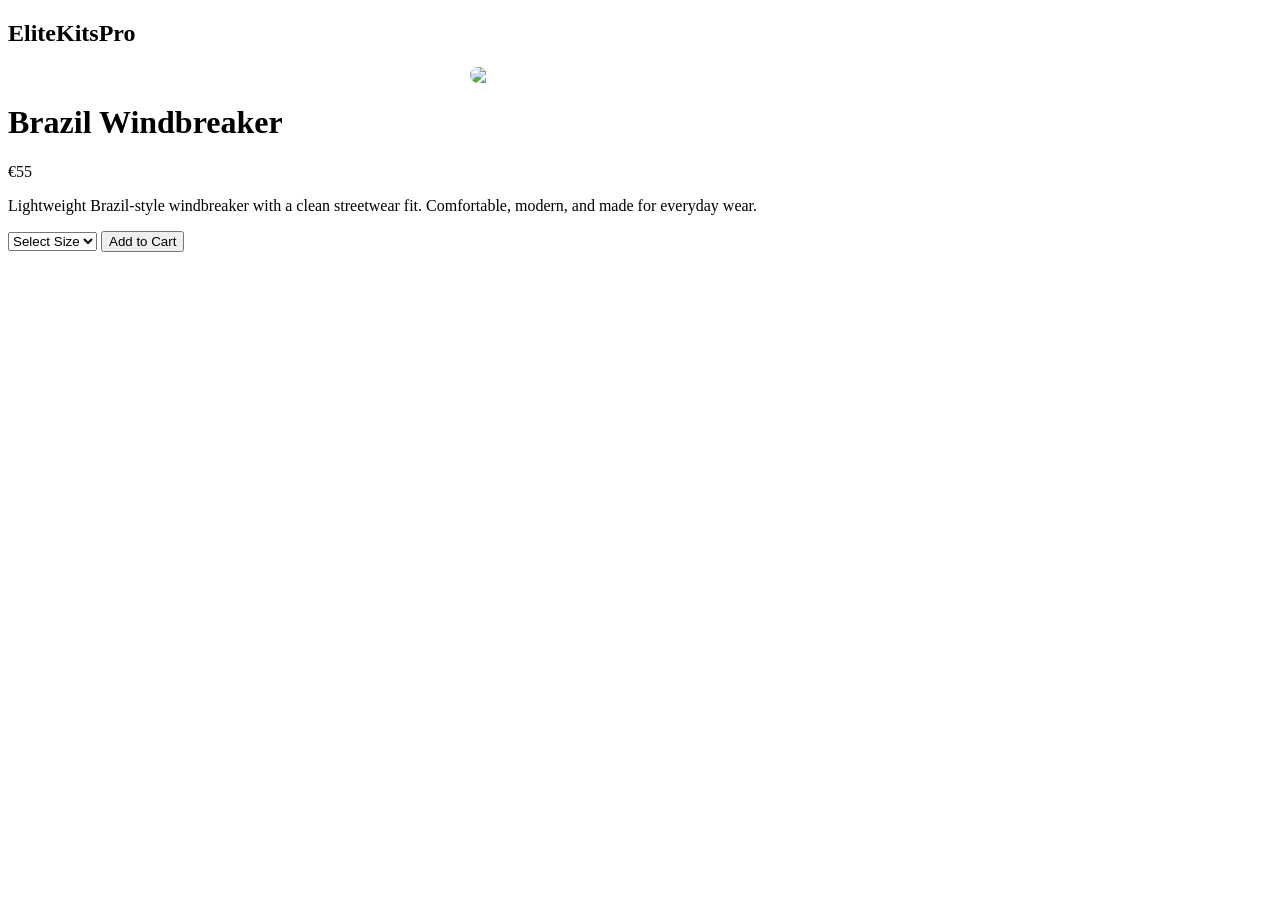
==== brazil.html @ 7fb80d45 "Rename Brazil.html to brazil.html" ====
<!DOCTYPE html>
<html lang="en">
<head>
<meta charset="UTF-8">
<title>Brazil Windbreaker</title>
<meta name="viewport" content="width=device-width, initial-scale=1.0">

<link rel="stylesheet" href="style.css">
</head>

<body>

<!-- BACK NAV -->
<div class="nav">
  <h2 onclick="location.href='index.html'">EliteKitsPro</h2>
</div>

<!-- PRODUCT PAGE -->
<div class="product-page">

  <img src="https://raw.githubusercontent.com/Adot-alt/EliteKitsPro/main/IMG_0475.jpeg">

  <h1>Brazil Windbreaker</h1>

  <p class="price">€55</p>

  <p class="desc">
    Lightweight Brazil-style windbreaker with a clean streetwear fit. Comfortable, modern, and made for everyday wear.
  </p>

  <!-- SIZE SELECT -->
  <select>
    <option>Select Size</option>
    <option>S</option>
    <option>M</option>
    <option>L</option>
    <option>XL</option>
  </select>

  <!-- BUTTON -->
  <button onclick="alert('Added to cart (demo)')">
    Add to Cart
  </button>

</div>

</body>
</html>
---- style.css ----
/* ===== PRODUCT CARD IMAGE (MAIN FIX) ===== */
.card img {
  width: 100%;
  height: 230px;
  object-fit: cover;
  object-position: center;
  display: block;
  border-radius: 10px;

  /* fixes blurry scaling */
  image-rendering: auto;
  -webkit-backface-visibility: hidden;
  transform: translateZ(0);
}

/* ===== PRODUCT PAGE IMAGE (HIGH QUALITY LOOK) ===== */
.product-page img {
  width: 340px;
  max-width: 92%;
  height: auto;
  object-fit: contain;
  display: block;
  margin: 0 auto 20px auto;
  border-radius: 12px;

  /* sharper rendering */
  image-rendering: auto;
  -webkit-backface-visibility: hidden;
  transform: translateZ(0);
}

/* ===== HOVER ZOOM (Nike-style feel) ===== */
.card img {
  transition: transform 0.3s ease;
}

.card:hover img {
  transform: scale(1.05);
}
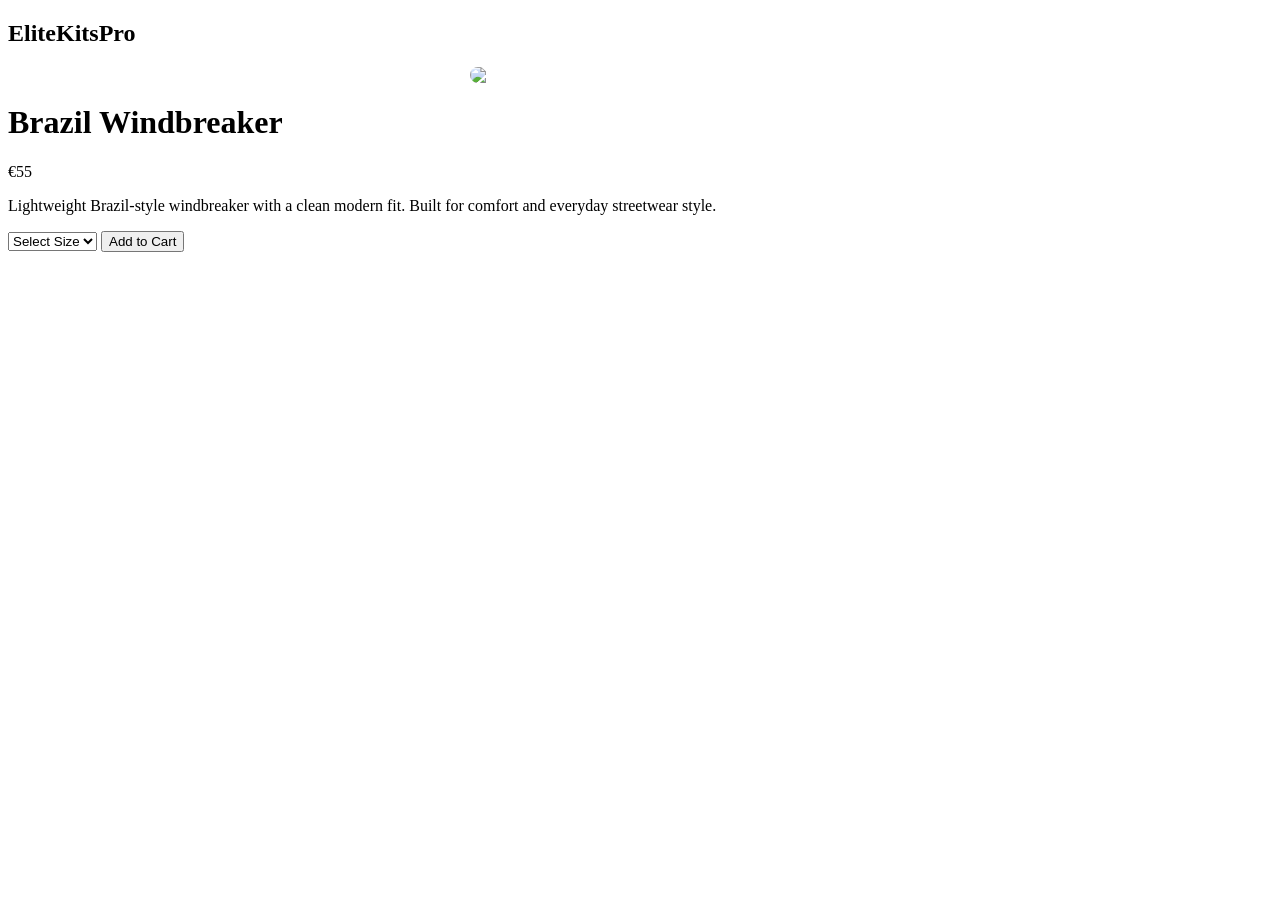
==== commit 5dd2a525: "Create brazil.html" ====
--- a/brazil.html
+++ b/brazil.html
@@ -10,7 +10,7 @@
 
 <body>
 
-<!-- BACK NAV -->
+<!-- NAV -->
 <div class="nav">
   <h2 onclick="location.href='index.html'">EliteKitsPro</h2>
 </div>
@@ -25,7 +25,7 @@
   <p class="price">€55</p>
 
   <p class="desc">
-    Lightweight Brazil-style windbreaker with a clean streetwear fit. Comfortable, modern, and made for everyday wear.
+    Lightweight Brazil-style windbreaker with a clean modern fit. Built for comfort and everyday streetwear style.
   </p>
 
   <!-- SIZE SELECT -->
@@ -37,7 +37,7 @@
     <option>XL</option>
   </select>
 
-  <!-- BUTTON -->
+  <!-- ADD TO CART (demo only) -->
   <button onclick="alert('Added to cart (demo)')">
     Add to Cart
   </button>
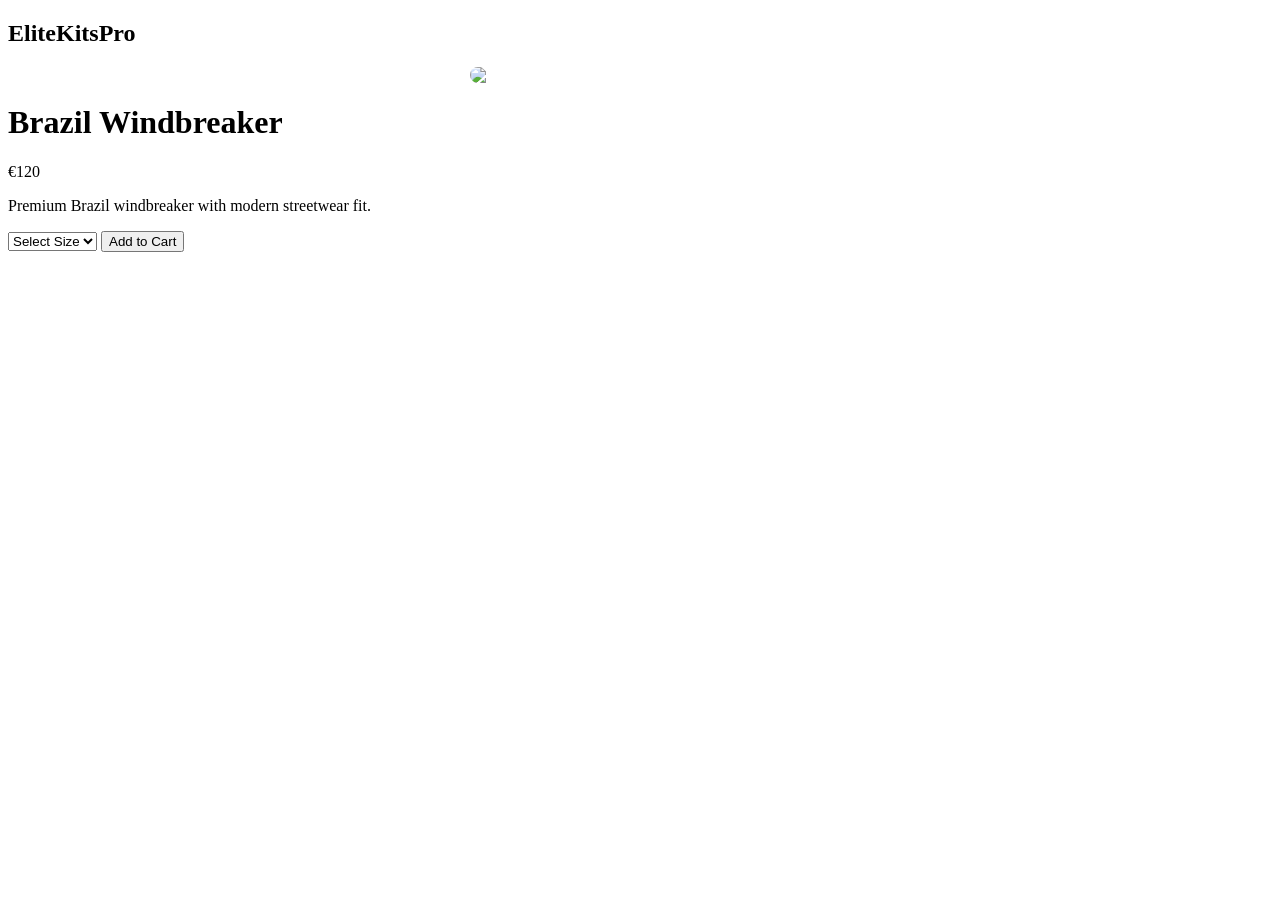
==== commit 71ac635e: "Update brazil.html" ====
--- a/brazil.html
+++ b/brazil.html
@@ -4,31 +4,28 @@
 <meta charset="UTF-8">
 <title>Brazil Windbreaker</title>
 <meta name="viewport" content="width=device-width, initial-scale=1.0">
-
 <link rel="stylesheet" href="style.css">
 </head>
 
 <body>
 
-<!-- NAV -->
 <div class="nav">
   <h2 onclick="location.href='index.html'">EliteKitsPro</h2>
 </div>
 
-<!-- PRODUCT PAGE -->
 <div class="product-page">
 
   <img src="https://raw.githubusercontent.com/Adot-alt/EliteKitsPro/main/IMG_0475.jpeg">
 
   <h1>Brazil Windbreaker</h1>
 
-  <p class="price">€55</p>
+  <!-- ✅ PRICE (VISIBLE) -->
+  <p class="price">€120</p>
 
   <p class="desc">
-    Lightweight Brazil-style windbreaker with a clean modern fit. Built for comfort and everyday streetwear style.
+    Premium Brazil windbreaker with modern streetwear fit.
   </p>
 
-  <!-- SIZE SELECT -->
   <select>
     <option>Select Size</option>
     <option>S</option>
@@ -37,8 +34,8 @@
     <option>XL</option>
   </select>
 
-  <!-- ADD TO CART (demo only) -->
-  <button onclick="alert('Added to cart (demo)')">
+  <!-- ✅ CART BUTTON (REAL PRICE) -->
+  <button onclick="addToCart('Brazil Windbreaker', 120)">
     Add to Cart
   </button>
 
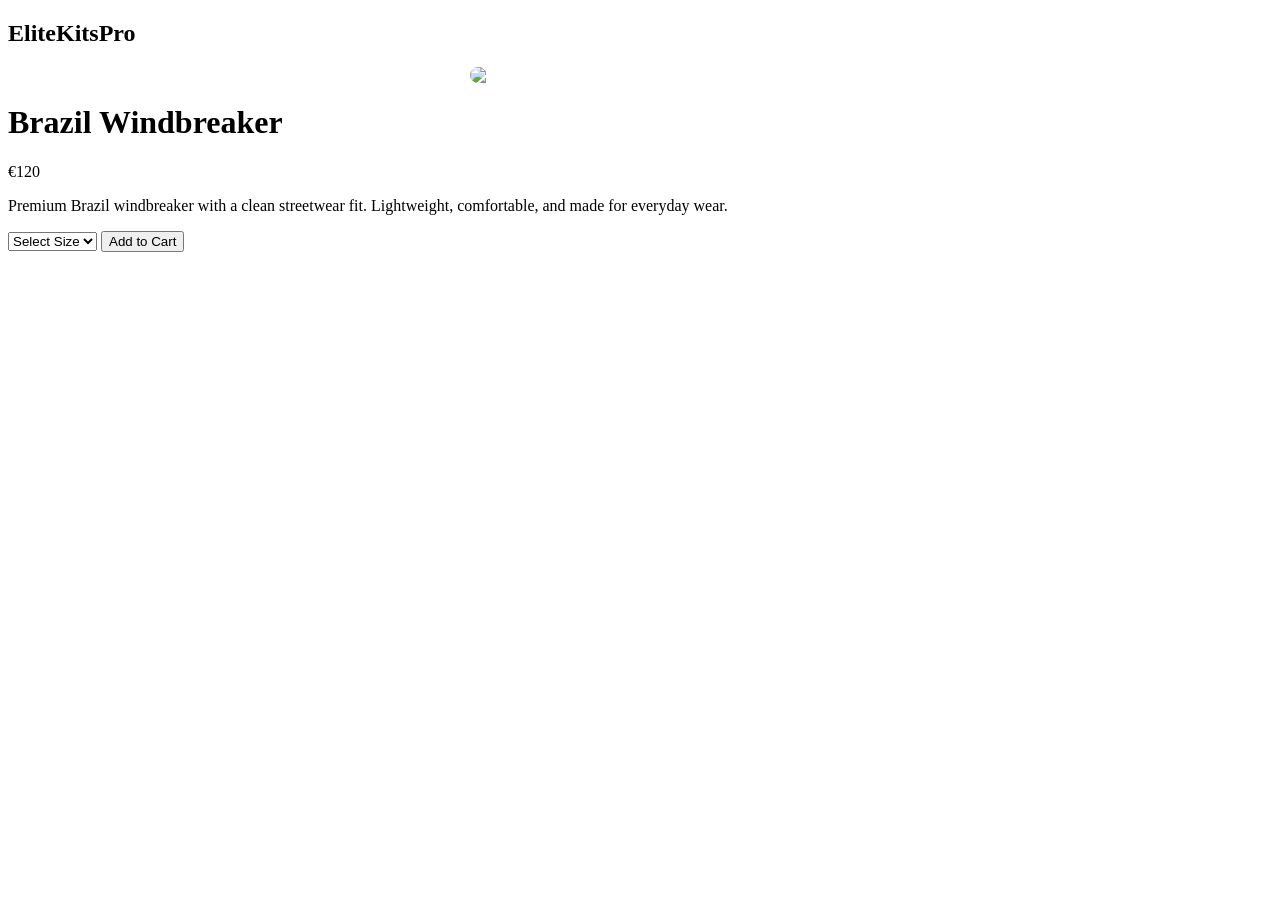
==== commit 68aaccf9: "Update brazil.html" ====
--- a/brazil.html
+++ b/brazil.html
@@ -9,23 +9,29 @@
 
 <body>
 
+<!-- NAV -->
 <div class="nav">
   <h2 onclick="location.href='index.html'">EliteKitsPro</h2>
 </div>
 
+<!-- PRODUCT PAGE -->
 <div class="product-page">
 
+  <!-- IMAGE -->
   <img src="https://raw.githubusercontent.com/Adot-alt/EliteKitsPro/main/IMG_0475.jpeg">
 
+  <!-- TITLE -->
   <h1>Brazil Windbreaker</h1>
 
-  <!-- ✅ PRICE (VISIBLE) -->
+  <!-- PRICE (VISIBLE) -->
   <p class="price">€120</p>
 
+  <!-- DESCRIPTION -->
   <p class="desc">
-    Premium Brazil windbreaker with modern streetwear fit.
+    Premium Brazil windbreaker with a clean streetwear fit. Lightweight, comfortable, and made for everyday wear.
   </p>
 
+  <!-- SIZE SELECT -->
   <select>
     <option>Select Size</option>
     <option>S</option>
@@ -34,7 +40,7 @@
     <option>XL</option>
   </select>
 
-  <!-- ✅ CART BUTTON (REAL PRICE) -->
+  <!-- ADD TO CART (REAL VALUE) -->
   <button onclick="addToCart('Brazil Windbreaker', 120)">
     Add to Cart
   </button>
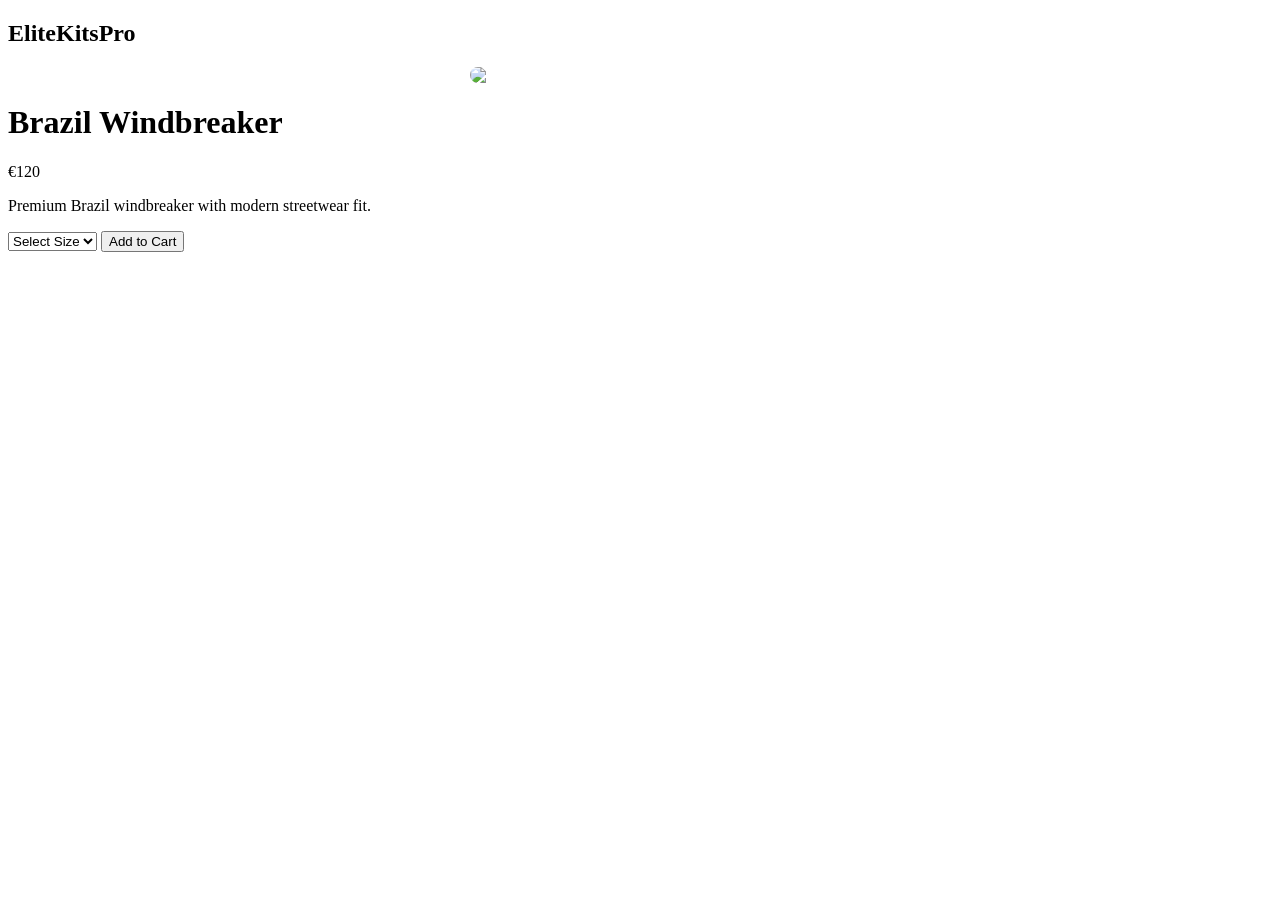
==== commit f3ed5f82: "Update brazil.html" ====
--- a/brazil.html
+++ b/brazil.html
@@ -9,29 +9,22 @@
 
 <body>
 
-<!-- NAV -->
 <div class="nav">
   <h2 onclick="location.href='index.html'">EliteKitsPro</h2>
 </div>
 
-<!-- PRODUCT PAGE -->
 <div class="product-page">
 
-  <!-- IMAGE -->
   <img src="https://raw.githubusercontent.com/Adot-alt/EliteKitsPro/main/IMG_0475.jpeg">
 
-  <!-- TITLE -->
   <h1>Brazil Windbreaker</h1>
 
-  <!-- PRICE (VISIBLE) -->
   <p class="price">€120</p>
 
-  <!-- DESCRIPTION -->
   <p class="desc">
-    Premium Brazil windbreaker with a clean streetwear fit. Lightweight, comfortable, and made for everyday wear.
+    Premium Brazil windbreaker with modern streetwear fit.
   </p>
 
-  <!-- SIZE SELECT -->
   <select>
     <option>Select Size</option>
     <option>S</option>
@@ -40,7 +33,6 @@
     <option>XL</option>
   </select>
 
-  <!-- ADD TO CART (REAL VALUE) -->
   <button onclick="addToCart('Brazil Windbreaker', 120)">
     Add to Cart
   </button>
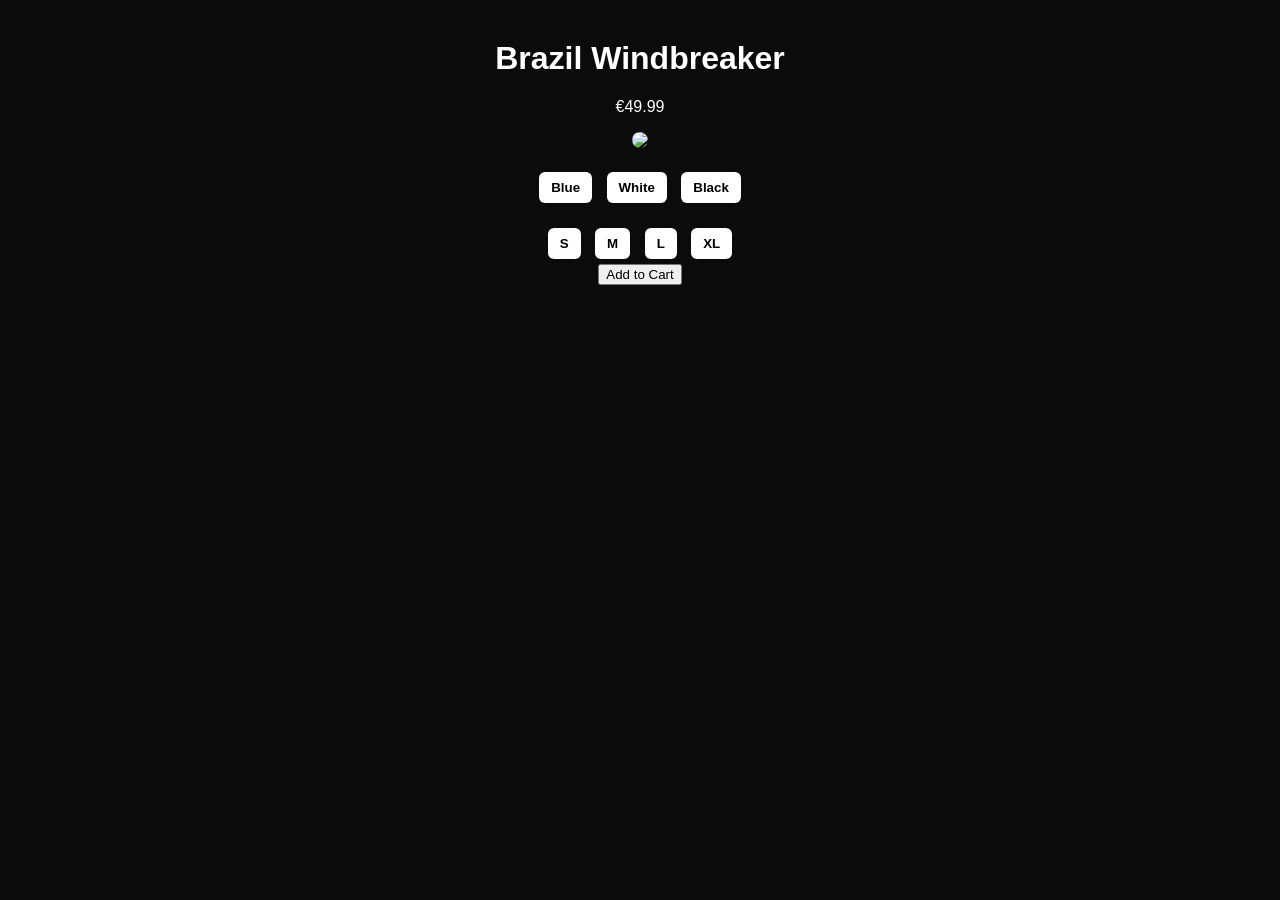
==== commit 0bce66ca: "Update brazil.html" ====
--- a/brazil.html
+++ b/brazil.html
@@ -9,35 +9,55 @@
 
 <body>
 
-<div class="nav">
-  <h2 onclick="location.href='index.html'">EliteKitsPro</h2>
-</div>
-
 <div class="product-page">
 
-  <img src="https://raw.githubusercontent.com/Adot-alt/EliteKitsPro/main/IMG_0475.jpeg">
+  <h1>Brazil Windbreaker</h1>
+  <p>€49.99</p>
 
-  <h1>Brazil Windbreaker</h1>
+  <img id="mainImg" src="https://github.com/EliteKitsPro/EliteKitsPro/blob/main/IMG_0488.jpeg?raw=true">
 
-  <p class="price">€120</p>
+  <!-- COLOR VARIANTS -->
+  <div class="variants">
+    <button onclick="changeImg('blue')">Blue</button>
+    <button onclick="changeImg('white')">White</button>
+    <button onclick="changeImg('black')">Black</button>
+  </div>
 
-  <p class="desc">
-    Premium Brazil windbreaker with modern streetwear fit.
-  </p>
+  <!-- SIZE SELECT -->
+  <div class="variants">
+    <button onclick="setSize('S')">S</button>
+    <button onclick="setSize('M')">M</button>
+    <button onclick="setSize('L')">L</button>
+    <button onclick="setSize('XL')">XL</button>
+  </div>
 
-  <select>
-    <option>Select Size</option>
-    <option>S</option>
-    <option>M</option>
-    <option>L</option>
-    <option>XL</option>
-  </select>
-
-  <button onclick="addToCart('Brazil Windbreaker', 120)">
+  <button onclick="addToCart('Brazil Windbreaker (' + size + ')', 49.99)">
     Add to Cart
   </button>
 
 </div>
 
+<script>
+let size = "M";
+
+function setSize(s){
+  size = s;
+}
+
+function changeImg(color){
+  let img = document.getElementById("mainImg");
+
+  if(color === "blue"){
+    img.src = "https://github.com/EliteKitsPro/EliteKitsPro/blob/main/IMG_0488.jpeg?raw=true";
+  }
+  if(color === "white"){
+    img.src = "https://github.com/EliteKitsPro/EliteKitsPro/blob/main/IMG_0490.jpeg?raw=true";
+  }
+  if(color === "black"){
+    img.src = "https://github.com/EliteKitsPro/EliteKitsPro/blob/main/IMG_0494.jpeg?raw=true";
+  }
+}
+</script>
+
 </body>
 </html>
--- a/style.css
+++ b/style.css
@@ -1,39 +1,97 @@
- /* ===== PRODUCT CARD IMAGE (MAIN FIX) ===== */
+* {
+  box-sizing: border-box;
+}
+
+body {
+  margin: 0;
+  font-family: Arial, sans-serif;
+  background: #0b0b0b;
+  color: white;
+  overflow-x: hidden;
+}
+
+/* HERO */
+.hero {
+  text-align: center;
+  padding: 60px 20px;
+}
+
+.hero h1 {
+  font-size: 45px;
+}
+
+.hero p {
+  color: #aaa;
+}
+
+/* PRODUCTS GRID */
+.products {
+  display: grid;
+  grid-template-columns: repeat(auto-fit, minmax(220px, 1fr));
+  gap: 20px;
+  padding: 30px;
+  max-width: 900px;
+  margin: 0 auto;
+}
+
+/* PRODUCT CARD */
+.card {
+  background: #111;
+  padding: 15px;
+  border-radius: 12px;
+  text-align: center;
+  cursor: pointer;
+  transition: 0.2s;
+}
+
+.card:hover {
+  transform: scale(1.03);
+}
+
+/* IMAGE */
 .card img {
   width: 100%;
-  height: 230px;
+  height: 200px;
   object-fit: cover;
-  object-position: center;
-  display: block;
   border-radius: 10px;
-
-  /* fixes blurry scaling */
-  image-rendering: auto;
-  -webkit-backface-visibility: hidden;
-  transform: translateZ(0);
 }
 
-/* ===== PRODUCT PAGE IMAGE (HIGH QUALITY LOOK) ===== */
-.product-page img {
-  width: 340px;
-  max-width: 92%;
-  height: auto;
-  object-fit: contain;
-  display: block;
-  margin: 0 auto 20px auto;
+/* CART */
+.cart {
+  position: fixed;
+  right: 10px;
+  top: 10px;
+  background: #111;
+  padding: 15px;
+  width: 240px;
   border-radius: 12px;
-
-  /* sharper rendering */
-  image-rendering: auto;
-  -webkit-backface-visibility: hidden;
-  transform: translateZ(0);
+  font-size: 14px;
+  z-index: 999;
 }
 
-/* ===== HOVER ZOOM (Nike-style feel) ===== */
-.card img {
-  transition: transform 0.3s ease;
+/* PRODUCT PAGE */
+.product-page {
+  max-width: 600px;
+  margin: 40px auto;
+  text-align: center;
 }
 
-.card:hover img {
-  transform: scale(1.05);
+.product-page img {
+  width: 100%;
+  border-radius: 12px;
 }
+
+/* VARIANTS */
+.variants {
+  margin-top: 15px;
+}
+
+.variants button {
+  margin: 5px;
+  padding: 8px 12px;
+  background: white;
+  border: none;
+  cursor: pointer;
+  font-weight: bold;
+  border-radius: 6px;
+}
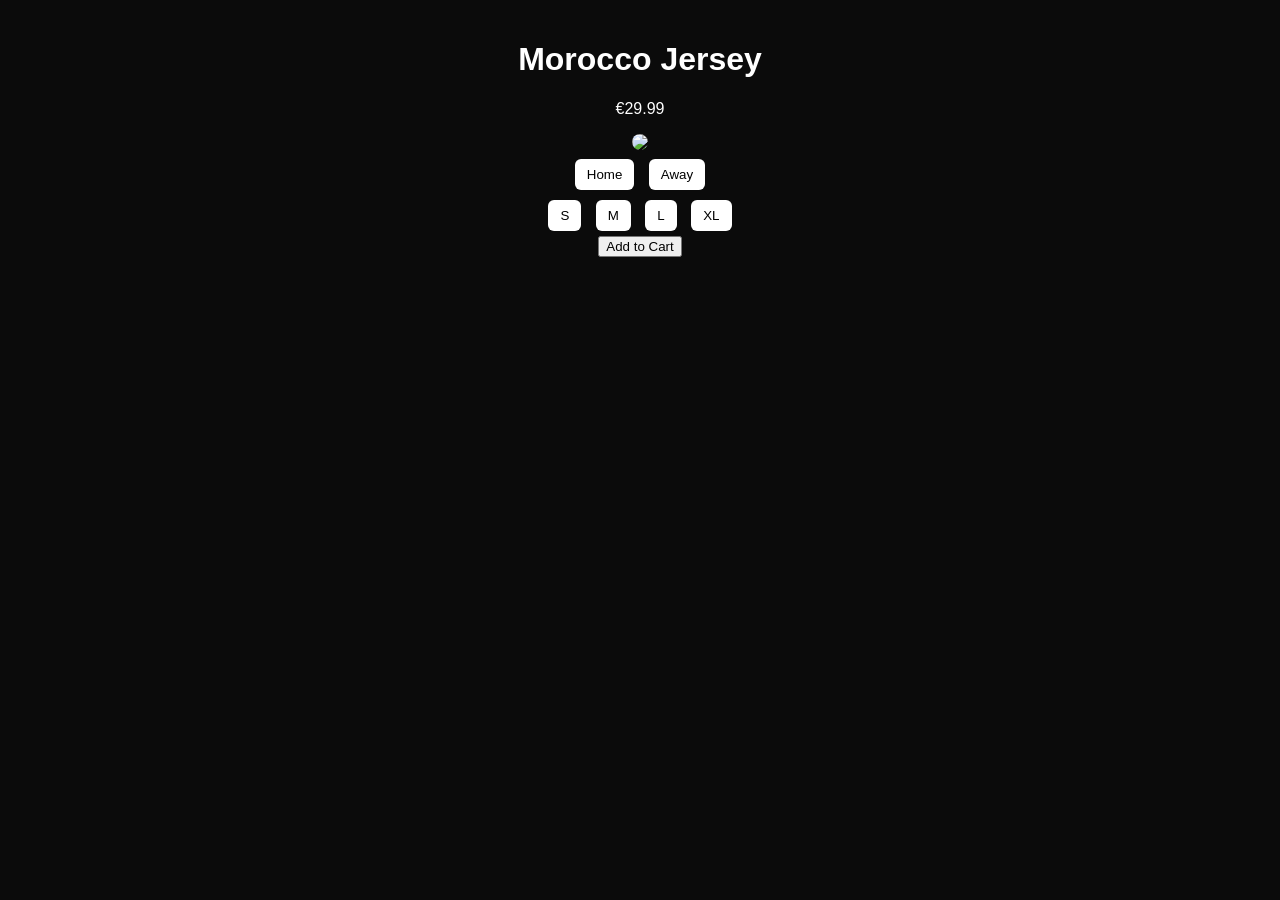
==== commit 0044a9a4: "Update brazil.html" ====
--- a/brazil.html
+++ b/brazil.html
@@ -2,7 +2,7 @@
 <html lang="en">
 <head>
 <meta charset="UTF-8">
-<title>Brazil Windbreaker</title>
+<title>Morocco Jersey</title>
 <meta name="viewport" content="width=device-width, initial-scale=1.0">
 <link rel="stylesheet" href="style.css">
 </head>
@@ -11,19 +11,18 @@
 
 <div class="product-page">
 
-  <h1>Brazil Windbreaker</h1>
-  <p>€49.99</p>
+  <h1>Morocco Jersey</h1>
+  <p>€29.99</p>
 
-  <img id="mainImg" src="https://github.com/EliteKitsPro/EliteKitsPro/blob/main/IMG_0488.jpeg?raw=true">
+  <img id="mainImg" src="https://github.com/EliteKitsPro/EliteKitsPro/blob/main/IMG_0482.jpeg?raw=true">
 
-  <!-- COLOR VARIANTS -->
+  <!-- VARIANTS -->
   <div class="variants">
-    <button onclick="changeImg('blue')">Blue</button>
-    <button onclick="changeImg('white')">White</button>
-    <button onclick="changeImg('black')">Black</button>
+    <button onclick="setImg('home')">Home</button>
+    <button onclick="setImg('away')">Away</button>
   </div>
 
-  <!-- SIZE SELECT -->
+  <!-- SIZES -->
   <div class="variants">
     <button onclick="setSize('S')">S</button>
     <button onclick="setSize('M')">M</button>
@@ -31,7 +30,7 @@
     <button onclick="setSize('XL')">XL</button>
   </div>
 
-  <button onclick="addToCart('Brazil Windbreaker (' + size + ')', 49.99)">
+  <button onclick="addToCart('Morocco Jersey (' + size + ')', 29.99)">
     Add to Cart
   </button>
 
@@ -44,18 +43,25 @@
   size = s;
 }
 
-function changeImg(color){
+function setImg(type){
   let img = document.getElementById("mainImg");
 
-  if(color === "blue"){
-    img.src = "https://github.com/EliteKitsPro/EliteKitsPro/blob/main/IMG_0488.jpeg?raw=true";
+  if(type === "home"){
+    img.src = "https://github.com/EliteKitsPro/EliteKitsPro/blob/main/IMG_0482.jpeg?raw=true";
   }
-  if(color === "white"){
-    img.src = "https://github.com/EliteKitsPro/EliteKitsPro/blob/main/IMG_0490.jpeg?raw=true";
+
+  if(type === "away"){
+    img.src = "https://github.com/EliteKitsPro/EliteKitsPro/blob/main/IMG_0485.jpeg?raw=true";
   }
-  if(color === "black"){
-    img.src = "https://github.com/EliteKitsPro/EliteKitsPro/blob/main/IMG_0494.jpeg?raw=true";
-  }
+}
+</script>
+
+<!-- CART SCRIPT (IMPORTANT) -->
+<script>
+function addToCart(name, price){
+  let cart = JSON.parse(localStorage.getItem("cart")) || [];
+  cart.push({name, price: Number(price)});
+  localStorage.setItem("cart", JSON.stringify(cart));
 }
 </script>
 
--- a/style.css
+++ b/style.css
@@ -1,54 +1,32 @@
-* {
-  box-sizing: border-box;
+body {
+  margin: 0;
+  font-family: Arial;
+  background: #0b0b0b;
+  color: white;
 }
 
-body {
-  margin: 0;
-  font-family: Arial, sans-serif;
-  background: #0b0b0b;
-  color: white;
-  overflow-x: hidden;
+.hero {
+  text-align: center;
+  padding: 40px;
 }
 
-/* HERO */
-.hero {
-  text-align: center;
-  padding: 60px 20px;
-}
-
-.hero h1 {
-  font-size: 45px;
-}
-
-.hero p {
-  color: #aaa;
-}
-
-/* PRODUCTS GRID */
 .products {
   display: grid;
   grid-template-columns: repeat(auto-fit, minmax(220px, 1fr));
   gap: 20px;
-  padding: 30px;
+  padding: 20px;
   max-width: 900px;
-  margin: 0 auto;
+  margin: auto;
 }
 
-/* PRODUCT CARD */
 .card {
   background: #111;
-  padding: 15px;
+  padding: 10px;
   border-radius: 12px;
   text-align: center;
   cursor: pointer;
-  transition: 0.2s;
 }
 
-.card:hover {
-  transform: scale(1.03);
-}
-
-/* IMAGE */
 .card img {
   width: 100%;
   height: 200px;
@@ -56,42 +34,34 @@
   border-radius: 10px;
 }
 
-/* CART */
 .cart {
   position: fixed;
   right: 10px;
   top: 10px;
   background: #111;
   padding: 15px;
-  width: 240px;
-  border-radius: 12px;
+  width: 220px;
+  border-radius: 10px;
   font-size: 14px;
-  z-index: 999;
 }
 
-/* PRODUCT PAGE */
 .product-page {
   max-width: 600px;
-  margin: 40px auto;
+  margin: auto;
   text-align: center;
+  padding: 20px;
 }
 
 .product-page img {
   width: 100%;
-  border-radius: 12px;
-}
-
-/* VARIANTS */
-.variants {
-  margin-top: 15px;
+  border-radius: 10px;
 }
 
 .variants button {
   margin: 5px;
   padding: 8px 12px;
+  border: none;
   background: white;
-  border: none;
   cursor: pointer;
-  font-weight: bold;
   border-radius: 6px;
 }
